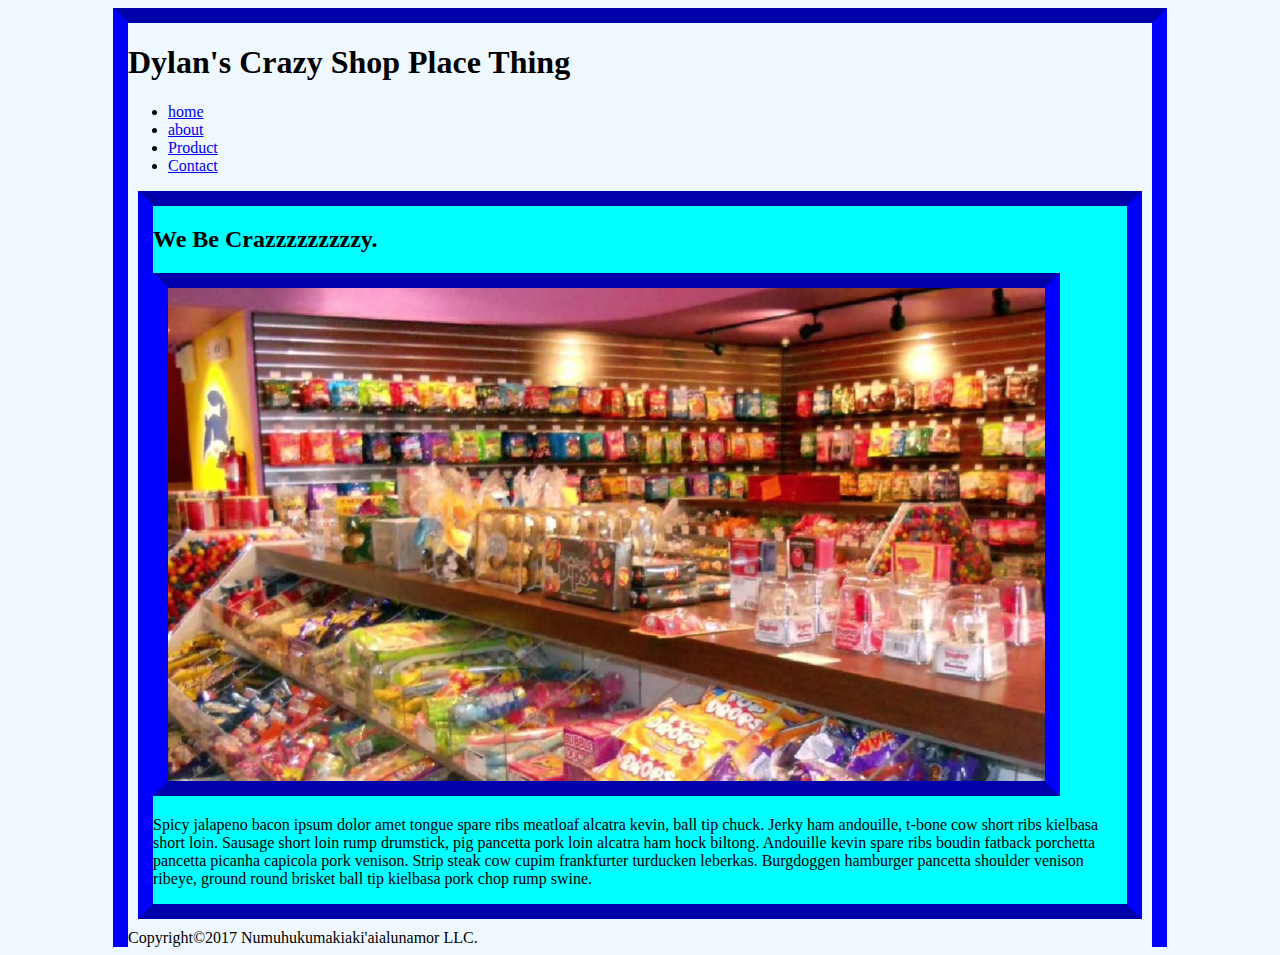
==== about.html @ fc7702fd "gfsgr" ====
<!DOCTYPE html>
<html lang="en">
    <head>
        <title>Dylan's is's weird's</title>
        <link href ="cSs/Style.css" rel="stylesheet">
    </head>
    <body>
        <div id="container">
            <header>
                <h1>Dylan's Crazy Shop Place Thing</h1>
            </header>
            <nav>
                <ul>
                    <li><a href="index.html">home</a></li>
                    <li><a href="about.html">about</a></li>
                    <li><a href="Product.html">Product</a></li>
                    <li><a href="contact.html">Contact</a></li>
                </ul>
            </nav>
<!--            Webpage content-->
            <div id="content">
                <h2>We Be Crazzzzzzzzzy.</h2>
                <img src="iMagEs/candy%20shop.jpg" alt="candy shop" id="shoppic">
                <p>Spicy jalapeno bacon ipsum dolor amet tongue spare ribs meatloaf alcatra kevin, ball tip chuck. Jerky ham andouille, t-bone cow short ribs kielbasa short loin. Sausage short loin rump drumstick, pig pancetta pork loin alcatra ham hock biltong. Andouille kevin spare ribs boudin fatback porchetta pancetta picanha capicola pork venison. Strip steak cow cupim frankfurter turducken leberkas. Burgdoggen hamburger pancetta shoulder venison ribeye, ground round brisket ball tip kielbasa pork chop rump swine.</p>
            </div>
            <footer>
            Copyright&copy;2017 Numuhukumakiaki'aialunamor LLC. 
            </footer>
        </div>
    </body>
</html>
---- cSs/Style.css ----
/*Style sheet for dylands thingamadoohicker*/

body{
    background-color: aliceblue;
}
div#container{
       margin: auto;
    width: 1024px;
    background-color: cornflowerblue
            border-bottom: blue outset 15px; 
    border-right: blue inset 15px; 
    border-left: blue outset 15px; 
    border-top: blue inset 15px;
}
div#content{
    color: ;
    border-bottom: blue outset 15px; 
    border-right: blue inset 15px; 
    border-left: blue outset 15px; 
    border-top: blue inset 15px; 
    background-color: aqua;
    margin: 10px;
}
img{
    
    width: 90%;
        border-bottom: blue outset 15px; 
    border-right: blue inset 15px; 
    border-left: blue outset 15px; 
    border-top: blue inset 15px;
}
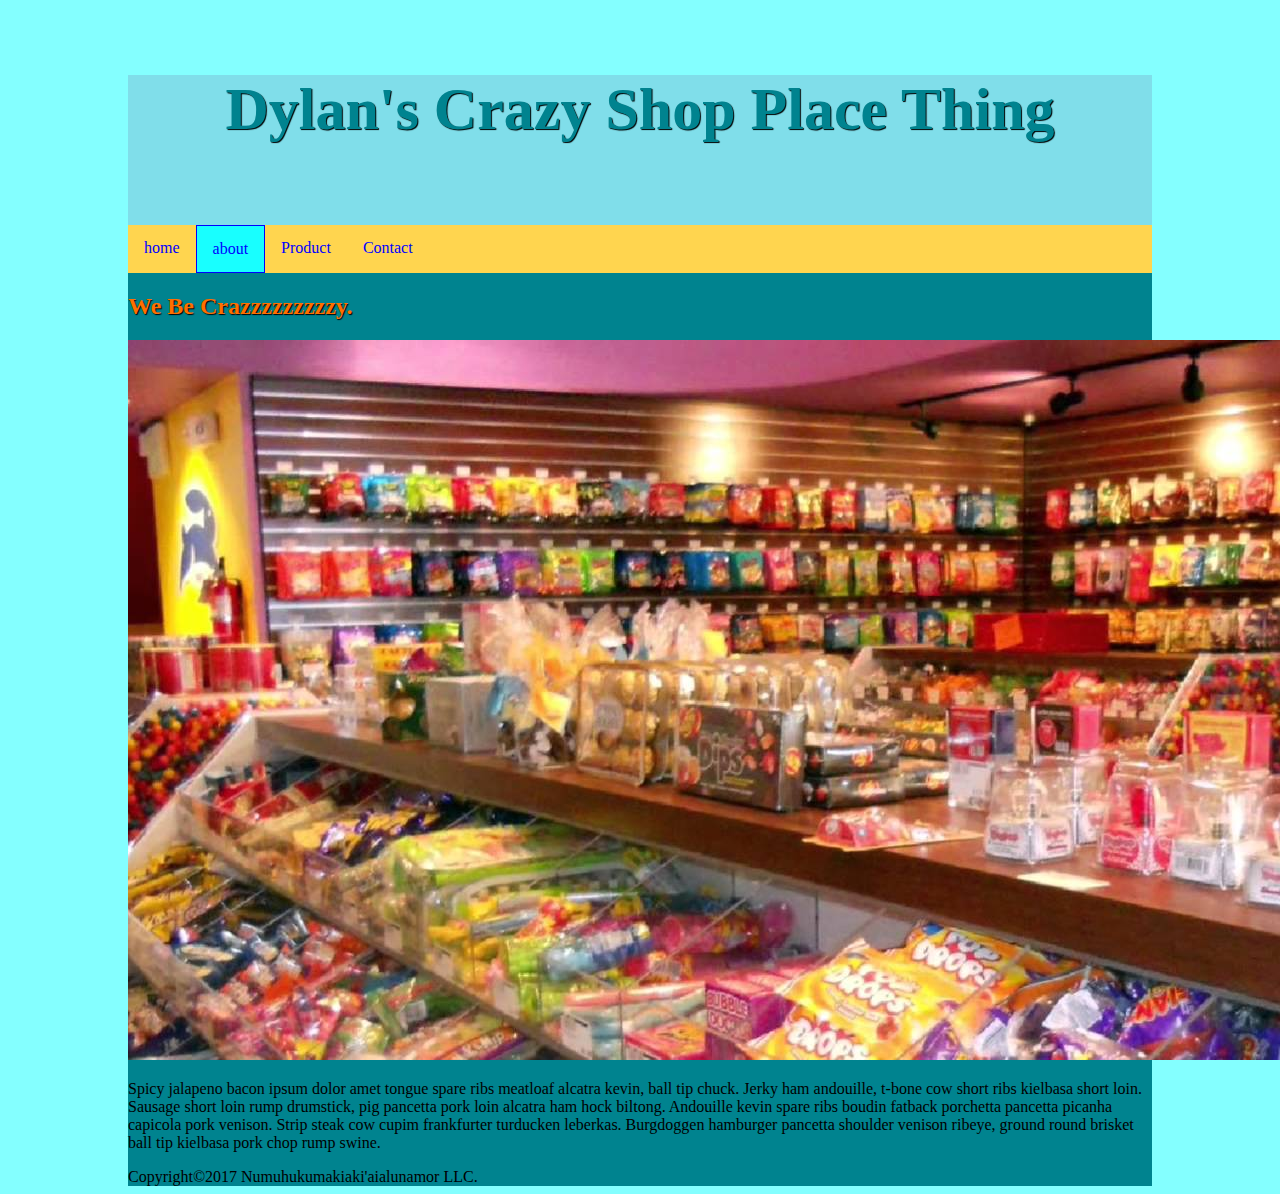
==== commit 385d6cc9: "stuff" ====
--- a/about.html
+++ b/about.html
@@ -12,7 +12,7 @@
             <nav>
                 <ul>
                     <li><a href="index.html">home</a></li>
-                    <li><a href="about.html">about</a></li>
+                    <li><a class = "active"href="about.html">about</a></li>
                     <li><a href="Product.html">Product</a></li>
                     <li><a href="contact.html">Contact</a></li>
                 </ul>
--- a/cSs/Style.css
+++ b/cSs/Style.css
@@ -1,31 +1,79 @@
 /*Style sheet for dylands thingamadoohicker*/
-
+/*global style*/
 body{
-    background-color: aliceblue;
+    background-color: #84FFFF;
 }
 div#container{
        margin: auto;
     width: 1024px;
-    background-color: cornflowerblue
-            border-bottom: blue outset 15px; 
-    border-right: blue inset 15px; 
-    border-left: blue outset 15px; 
-    border-top: blue inset 15px;
+    background-color: #00838F;
 }
-div#content{
-    color: ;
-    border-bottom: blue outset 15px; 
-    border-right: blue inset 15px; 
-    border-left: blue outset 15px; 
-    border-top: blue inset 15px; 
-    background-color: aqua;
+header{
+    display:block;
+    width: 100%;
+    background-color: #80DEEA;
+    height: 150px;
+    margin: 0;
+    padding: 0;
+}
+header h1 {
+    color: #00838F;
+    text-shadow: 1px 1px 1px black;
+    text-align: center;
+    margin-top: 75px;
+    font-size: 60px;
+}
+nav{
+    background-color: #FFD54F;
+    margin: 0px;
+    padding: 0px;
+    width: 100%;
+    clear: both;
+    float: left;
+}
+nav ul{
+    margin: 0;
+    padding: 0;
+    list-style: none;
+    color: #18FFFF ;
+    
+}
+nav ul li{
+    float: left;
+    
+}
+nav ul li a{
+    display: block;
+    text-decoration: none;
+    color: blue;
+    text-align: center;
+    padding: 14px 16px;
+}
+nav ul li a:hover{
+    background-color: #18FFFF;
+    border: 1px solid purple;
+}
+nav .active{
+    background-color: #18FFFF;
+    border: 1px blue solid;
+}
+/*index style*/
+#content h2{
+    float: left;
+    width: 100%;
+    color: #FF6F00;
+    text-shadow: 1px 1px 1px black
+        
+}
+#candypic{
+    display: block;
+    width: 80%;
     margin: 10px;
+    float: left;
+    background-color: cornflowerblue;
+    border-left: 15px outset blue;
+    border-right: 15px inset blue;
+    border-top: 15px inset blue;
+    border-bottom: 15px outset blue;
+    clear: both;
 }
-img{
-    
-    width: 90%;
-        border-bottom: blue outset 15px; 
-    border-right: blue inset 15px; 
-    border-left: blue outset 15px; 
-    border-top: blue inset 15px;
-}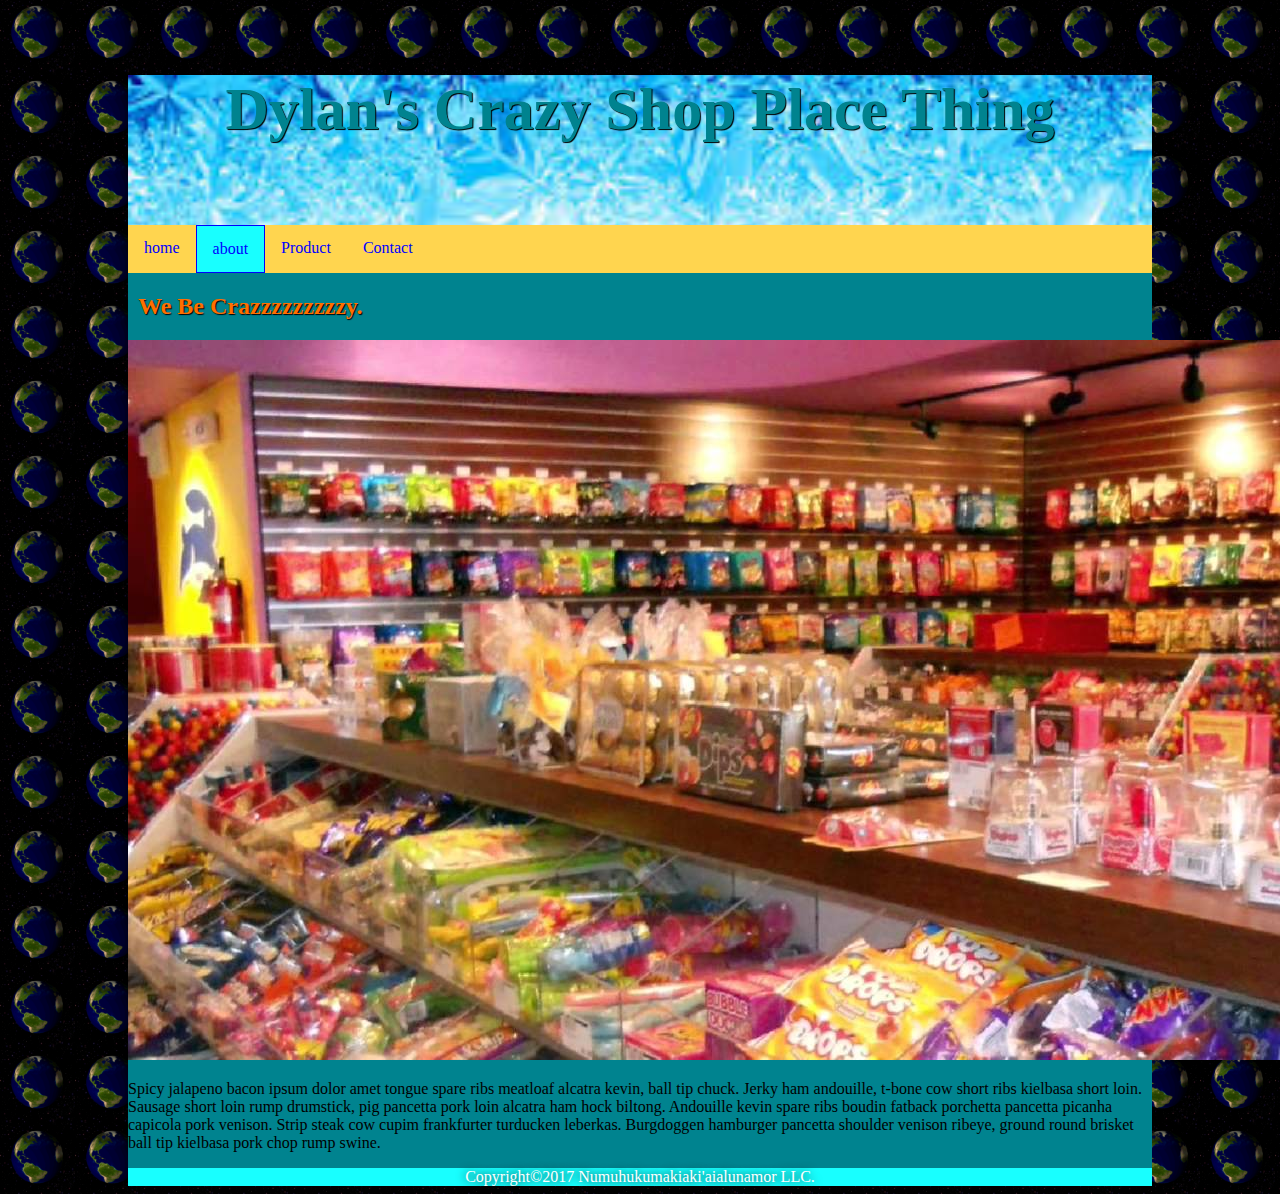
==== commit 80bf2220: "GIIFFFFSSSS" ====
--- a/about.html
+++ b/about.html
@@ -22,6 +22,7 @@
                 <h2>We Be Crazzzzzzzzzy.</h2>
                 <img src="iMagEs/candy%20shop.jpg" alt="candy shop" id="shoppic">
                 <p>Spicy jalapeno bacon ipsum dolor amet tongue spare ribs meatloaf alcatra kevin, ball tip chuck. Jerky ham andouille, t-bone cow short ribs kielbasa short loin. Sausage short loin rump drumstick, pig pancetta pork loin alcatra ham hock biltong. Andouille kevin spare ribs boudin fatback porchetta pancetta picanha capicola pork venison. Strip steak cow cupim frankfurter turducken leberkas. Burgdoggen hamburger pancetta shoulder venison ribeye, ground round brisket ball tip kielbasa pork chop rump swine.</p>
+                <div class="keepopen"></div>
             </div>
             <footer>
             Copyright&copy;2017 Numuhukumakiaki'aialunamor LLC. 
--- a/cSs/Style.css
+++ b/cSs/Style.css
@@ -1,7 +1,8 @@
 /*Style sheet for dylands thingamadoohicker*/
 /*global style*/
 body{
-    background-color: #84FFFF;
+    background-image: url(../iMagEs/Rotating_earth_large.gif);
+    background-size: 75px;
 }
 div#container{
        margin: auto;
@@ -15,6 +16,10 @@
     height: 150px;
     margin: 0;
     padding: 0;
+    background-image: url(../iMagEs/ice.jpg);
+    background-position: center;
+    background-size: cover
+    
 }
 header h1 {
     color: #00838F;
@@ -57,17 +62,30 @@
     background-color: #18FFFF;
     border: 1px blue solid;
 }
+#content{
+    width: 100%;
+    clear: both;
+    height: 
+}
+footer{
+    width: 100%;
+    background-color: #18FFFF;
+    text-align: center;
+    color: #ffffff;
+    text-shadow: 0px 0px 10px #000000; 
+}
 /*index style*/
-#content h2{
+h2{
     float: left;
     width: 100%;
     color: #FF6F00;
-    text-shadow: 1px 1px 1px black
+    text-shadow: 1px 1px 1px black;
+    margin-left: 10px
         
 }
 #candypic{
     display: block;
-    width: 80%;
+    width: 95%;
     margin: 10px;
     float: left;
     background-color: cornflowerblue;
@@ -77,3 +95,37 @@
     border-bottom: 15px outset blue;
     clear: both;
 }
+#pmain{
+    float: left;
+}
+.keepOpen{
+    clear: both;
+}
+figure{
+    border: 2px blue outset;
+    box-shadow: 1px 1px 2px black;
+    background-color: #18FFFF;
+    width: 250px;
+    float: left;
+    margin: 10px 15px; 
+
+}
+figure img{
+    display: block;
+    width: 200px;
+    height: 150px;
+    margin: 10px auto;
+    border: 2px inset blue;
+        
+}
+figcaption{
+    text-align: center;
+    margin-bottom: 10px;
+/*    font-family: sans-serif;*/
+}
+#gallery{
+    width: 100%;
+    clear: both;
+    background-image: url(../iMagEs/candy%20gif.gif);
+    background-size: 200px;
+}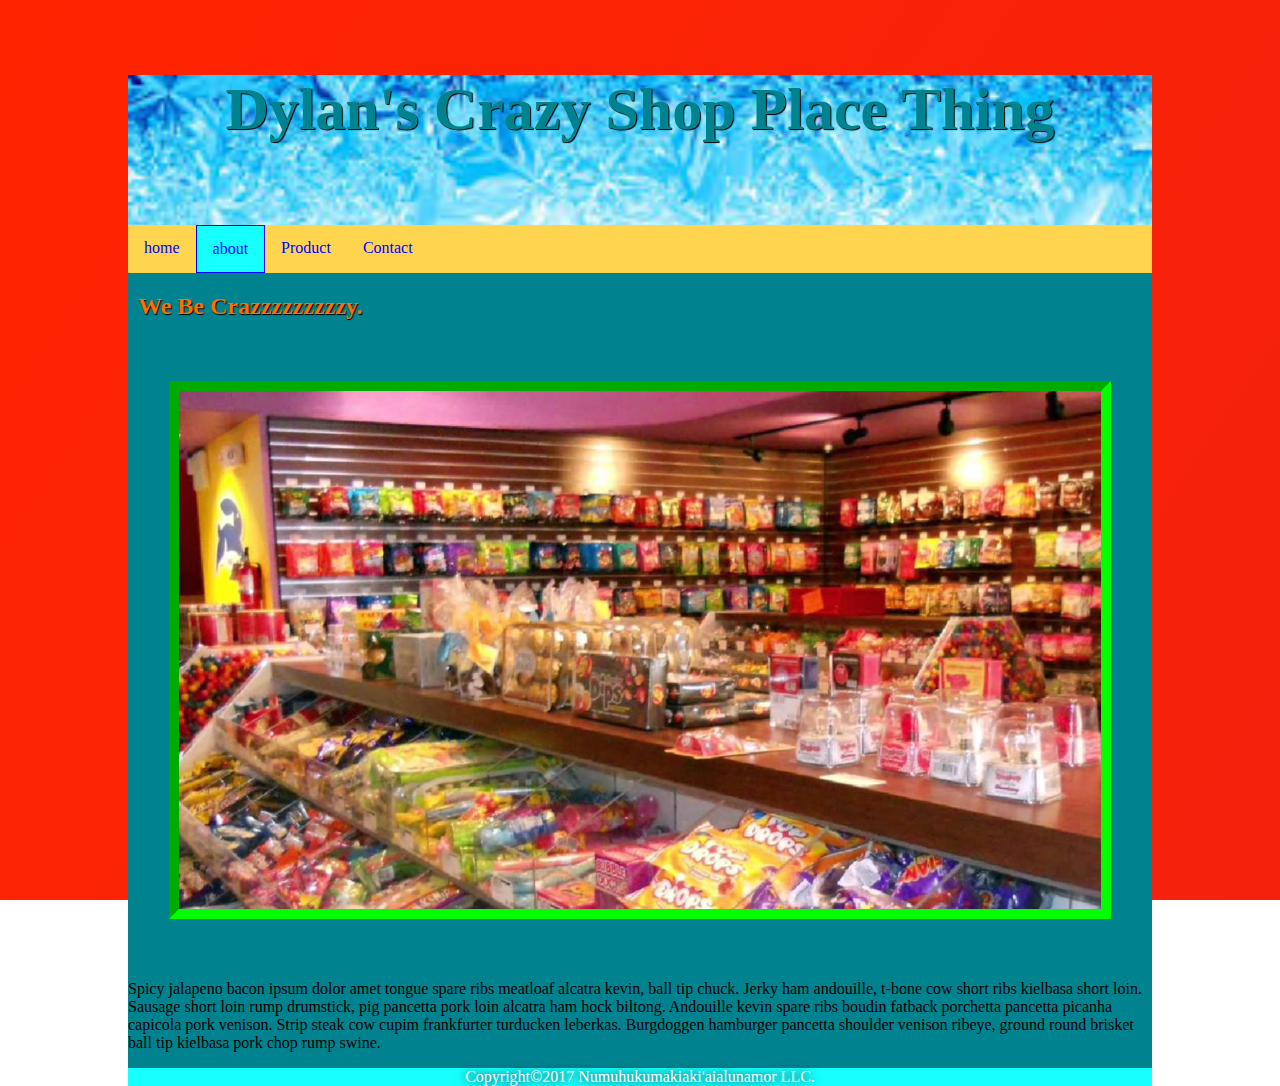
==== commit a5a0da99: "catching back up cool background" ====
--- a/about.html
+++ b/about.html
@@ -4,7 +4,7 @@
         <title>Dylan's is's weird's</title>
         <link href ="cSs/Style.css" rel="stylesheet">
     </head>
-    <body>
+    <div class="wrapper"><body>
         <div id="container">
             <header>
                 <h1>Dylan's Crazy Shop Place Thing</h1>
@@ -29,4 +29,5 @@
             </footer>
         </div>
     </body>
+    </div>
 </html>--- a/cSs/Style.css
+++ b/cSs/Style.css
@@ -1,8 +1,43 @@
 /*Style sheet for dylands thingamadoohicker*/
 /*global style*/
 body{
-    background-image: url(../iMagEs/Rotating_earth_large.gif);
-    background-size: 75px;
+    
+}
+.wrapper { 
+  height: 100%;
+  width: 100%;
+  left:0;
+  right: 0;
+  top: 0;
+  bottom: 0;
+  position: absolute;
+background: linear-gradient(124deg, #ff2400, #e81d1d, #e8b71d, #e3e81d, #1de840, #1ddde8, #2b1de8, #dd00f3, #dd00f3);
+background-size: 1800% 1800%;
+
+-webkit-animation: rainbow 18s ease infinite;
+-z-animation: rainbow 18s ease infinite;
+-o-animation: rainbow 18s ease infinite;
+  animation: rainbow 18s ease infinite;}
+
+@-webkit-keyframes rainbow {
+    0%{background-position:0% 82%}
+    50%{background-position:100% 19%}
+    100%{background-position:0% 82%}
+}
+@-moz-keyframes rainbow {
+    0%{background-position:0% 82%}
+    50%{background-position:100% 19%}
+    100%{background-position:0% 82%}
+}
+@-o-keyframes rainbow {
+    0%{background-position:0% 82%}
+    50%{background-position:100% 19%}
+    100%{background-position:0% 82%}
+}
+@keyframes rainbow { 
+    0%{background-position:0% 82%}
+    50%{background-position:100% 19%}
+    100%{background-position:0% 82%}
 }
 div#container{
        margin: auto;
@@ -65,7 +100,12 @@
 #content{
     width: 100%;
     clear: both;
-    height: 
+     
+}
+#shoppic{
+    width: 90%;
+    margin: 4%;
+    border: 10px inset lime;
 }
 footer{
     width: 100%;
@@ -108,6 +148,7 @@
     width: 250px;
     float: left;
     margin: 10px 15px; 
+    flex: 0 0 30%;
 
 }
 figure img{
@@ -124,8 +165,12 @@
 /*    font-family: sans-serif;*/
 }
 #gallery{
+    display: flex;
+    flex-direction: row;
+    flex-wrap: wrap;
     width: 100%;
     clear: both;
-    background-image: url(../iMagEs/candy%20gif.gif);
-    background-size: 200px;
-}+    background-color: cadetblue;
+    
+    
+} 
